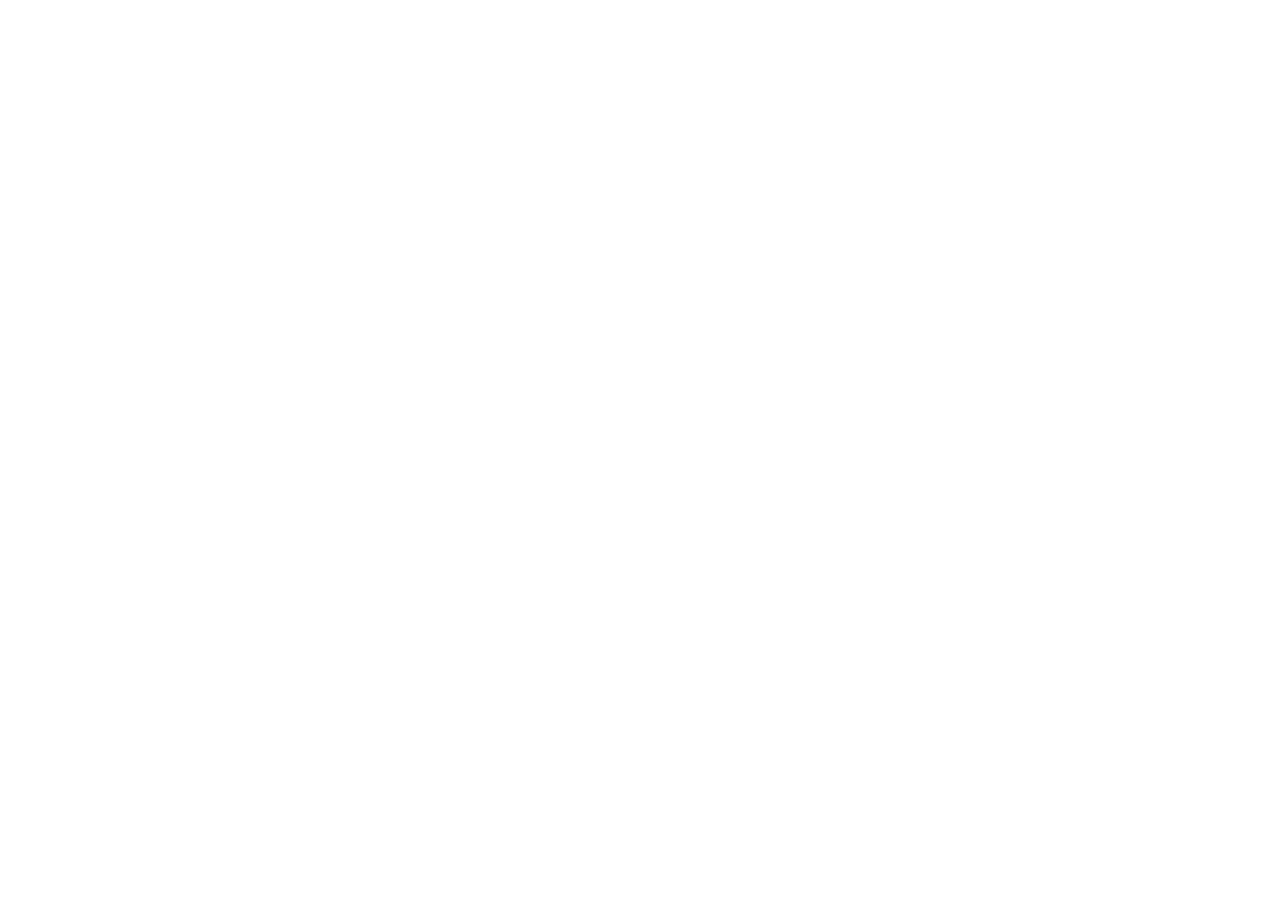
==== Desenvolvimento-Web/HTML/index.html @ a557b54b "Teste" ====
<html lang="en">
<head>
  <meta charset="UTF-8">
  <meta http-equiv="X-UA-Compatible" content="IE=edge">
  <meta name="viewport" content="width=device-width, initial-scale=1.0">
  <title>Document</title>
</head>
<body>
  
</body>
</html>
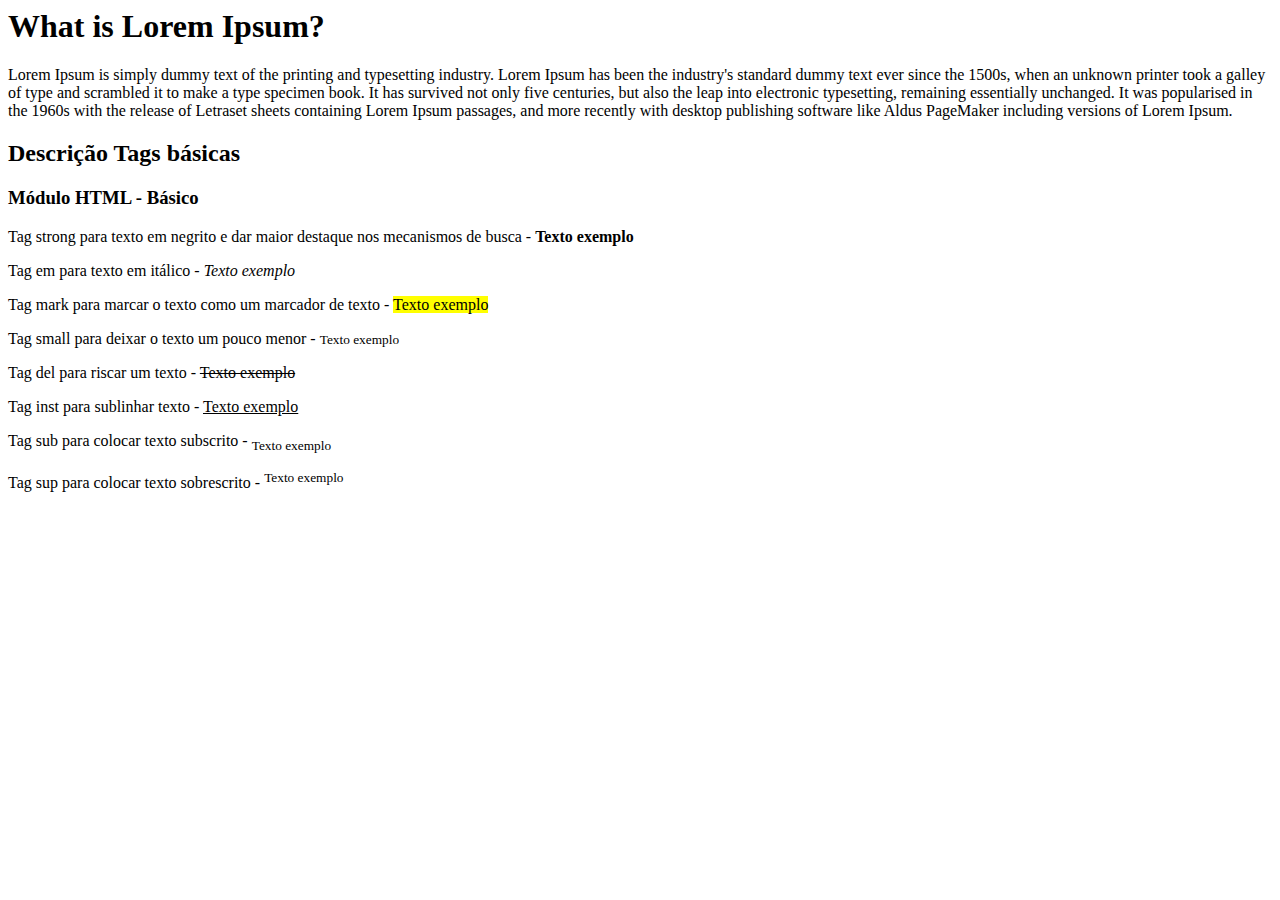
==== commit d69415c1: "html básico" ====
--- a/Desenvolvimento-Web/HTML/index.html
+++ b/Desenvolvimento-Web/HTML/index.html
@@ -1,11 +1,58 @@
-<html lang="en">
+<!--
+  Nome: index.html
+  Autor: André Pettinati
+  Data: 21/03/2022 15:20
+-->
+
+<!DOCTYPE <!DOCTYPE html>
+<html>
+
 <head>
-  <meta charset="UTF-8">
+  <meta charset="utf-8">
   <meta http-equiv="X-UA-Compatible" content="IE=edge">
-  <meta name="viewport" content="width=device-width, initial-scale=1.0">
-  <title>Document</title>
+  <title>Desenvolvimento Web Módulo HTML</title>
+  <meta name="description" content="">
+  <meta name="viewport" content="width=device-width, initial-scale=1">
+  <link rel="stylesheet" href="">
 </head>
+
 <body>
-  
+  <h1>What is Lorem Ipsum?</h1>
+  <p>Lorem Ipsum is simply dummy text of the printing and typesetting industry. Lorem Ipsum has been the industry's
+    standard dummy text ever since the 1500s, when an unknown printer took a galley of type and scrambled it to make a
+    type specimen book. It has survived not only five centuries, but also the leap into electronic typesetting,
+    remaining essentially unchanged. It was popularised in the 1960s with the release of Letraset sheets containing
+    Lorem Ipsum passages, and more recently with desktop publishing software like Aldus PageMaker including versions of
+    Lorem Ipsum.</p>
+
+  <h2>Descrição Tags básicas</h2>
+  <h3>Módulo HTML - Básico</h3>
+  <p>
+    Tag strong para texto em negrito e dar maior destaque nos mecanismos de busca - <strong>Texto exemplo</strong>
+  </p>
+  <p>
+    Tag em para texto em itálico - <em>Texto exemplo</em>
+  </p>
+  <p>
+    Tag mark para marcar o texto como um marcador de texto - <mark>Texto exemplo</mark>
+  </p>
+  <p>
+    Tag small para deixar o texto um pouco menor - <small>Texto exemplo</small>
+  </p>
+  <p>
+    Tag del para riscar um texto - <del>Texto exemplo</del>
+  </p>
+  <p>
+    Tag inst para sublinhar texto - <ins>Texto exemplo</ins>
+  </p>
+  <p>
+    Tag sub para colocar texto subscrito - <sub>Texto exemplo</sub>
+  </p>
+  <p>
+    Tag sup para colocar texto sobrescrito - <sup>Texto exemplo</sup>
+  </p>
+
+  <script src="" async defer></script>
 </body>
+
 </html>